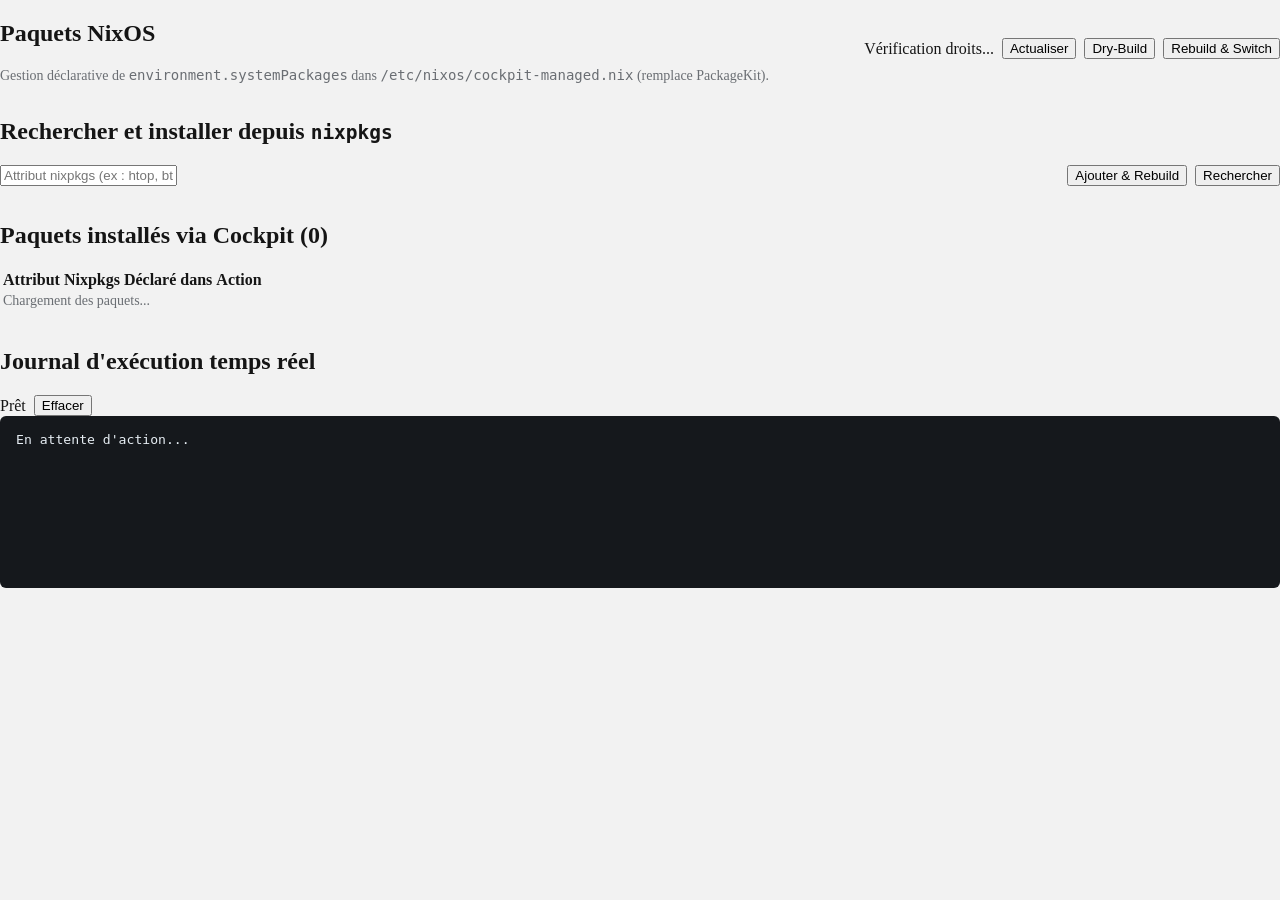
==== plugin/packages.html @ de7470c6 "a" ====
<!DOCTYPE html>
<html lang="fr">
<head>
  <meta charset="utf-8">
  <meta name="viewport" content="width=device-width, initial-scale=1.0">
  <title>Paquets NixOS — Cockpit</title>
  <link rel="stylesheet" href="cockpit-patternfly.css">
  <link rel="stylesheet" href="style.css">
  <script src="../base1/cockpit.js"></script>
</head>
<body data-page="packages">
  <div class="pf-v6-c-page no-masthead-sidebar">
    <main class="pf-v6-c-page__main" tabindex="-1">
      <section class="pf-v6-c-page__main-section pf-m-light">
        <div class="nixos-page-header">
          <div>
            <h1 class="pf-v6-c-title pf-m-2xl">Paquets NixOS</h1>
            <p class="nixos-muted">Gestion déclarative de <code>environment.systemPackages</code> dans <code>/etc/nixos/cockpit-managed.nix</code> (remplace PackageKit).</p>
          </div>
          <div class="nixos-actions">
            <span id="admin-badge" class="pf-v6-c-label pf-m-orange"><span class="pf-v6-c-label__content">Vérification droits...</span></span>
            <button id="btn-refresh-all" class="pf-v6-c-button pf-m-secondary" type="button">Actualiser</button>
            <button id="btn-dry-build" class="pf-v6-c-button pf-m-secondary" type="button">Dry-Build</button>
            <button id="btn-rebuild-now" class="pf-v6-c-button pf-m-primary" type="button">Rebuild &amp; Switch</button>
          </div>
        </div>
      </section>

      <section class="pf-v6-c-page__main-section">
        <div class="nixos-stack">
          <div id="alert-banner" class="pf-v6-c-alert pf-m-inline nixos-hidden" role="alert">
            <h4 id="alert-title" class="pf-v6-c-alert__title"></h4>
          </div>

          <div class="pf-v6-c-card">
            <div class="pf-v6-c-card__header">
              <div class="pf-v6-c-card__title">
                <h2 class="pf-v6-c-title pf-m-lg">Rechercher et installer depuis <code>nixpkgs</code></h2>
              </div>
            </div>
            <div class="pf-v6-c-card__body">
              <form id="form-add-pkg" class="nixos-inline-form">
                <span class="pf-v6-c-form-control">
                  <input id="input-pkg-name" type="text" placeholder="Attribut nixpkgs (ex : htop, btop, ncdu, tailscale, rclone)" required autocomplete="off">
                </span>
                <button class="pf-v6-c-button pf-m-primary" type="submit">Ajouter &amp; Rebuild</button>
                <button id="btn-search-pkg" class="pf-v6-c-button pf-m-secondary" type="button">Rechercher</button>
              </form>
              <div id="pkg-search-results" class="nixos-search-box nixos-hidden"></div>
            </div>
          </div>

          <div class="pf-v6-c-card">
            <div class="pf-v6-c-card__header">
              <div class="pf-v6-c-card__title">
                <h2 class="pf-v6-c-title pf-m-lg">Paquets installés via Cockpit (<span id="metric-pkgs">0</span>)</h2>
              </div>
            </div>
            <div class="pf-v6-c-card__body">
              <table class="pf-v6-c-table pf-m-grid-md pf-m-compact" role="grid">
                <thead class="pf-v6-c-table__thead">
                  <tr class="pf-v6-c-table__tr">
                    <th class="pf-v6-c-table__th" scope="col">Attribut Nixpkgs</th>
                    <th class="pf-v6-c-table__th" scope="col">Déclaré dans</th>
                    <th class="pf-v6-c-table__th" scope="col">Action</th>
                  </tr>
                </thead>
                <tbody id="packages-tbody" class="pf-v6-c-table__tbody">
                  <tr class="pf-v6-c-table__tr"><td colspan="3" class="pf-v6-c-table__td nixos-muted">Chargement des paquets...</td></tr>
                </tbody>
              </table>
            </div>
          </div>

          <div class="pf-v6-c-card">
            <div class="pf-v6-c-card__header">
              <div class="pf-v6-c-card__title">
                <h2 class="pf-v6-c-title pf-m-md">Journal d'exécution temps réel</h2>
              </div>
              <div class="pf-v6-c-card__actions">
                <div class="nixos-actions">
                  <span id="job-status" class="pf-v6-c-label"><span class="pf-v6-c-label__content">Prêt</span></span>
                  <button id="btn-clear-log" class="pf-v6-c-button pf-m-secondary pf-m-small" type="button">Effacer</button>
                </div>
              </div>
            </div>
            <div class="pf-v6-c-card__body">
              <pre id="console-output" class="nixos-console">En attente d'action...</pre>
            </div>
          </div>
        </div>
      </section>
    </main>
  </div>
  <script src="app.js"></script>
</body>
</html>
---- plugin/style.css ----
/* Complément minimal utilisant strictement les tokens natifs PatternFly 6 de Cockpit */

html,
body {
  height: 100%;
  margin: 0;
  background-color: var(--pf-t--global--background--color--secondary--default, #f2f2f2);
  color: var(--pf-t--global--text--color--regular, #151515);
}

.pf-v6-theme-dark,
.pf-v6-theme-dark body {
  background-color: var(--pf-t--global--background--color--secondary--default, #1b1d21);
  color: var(--pf-t--global--text--color--regular, #e0e0e0);
}

.nixos-page-header {
  display: flex;
  flex-wrap: wrap;
  justify-content: space-between;
  align-items: center;
  gap: var(--pf-t--global--spacer--md, 1rem);
}

.nixos-actions {
  display: flex;
  flex-wrap: wrap;
  align-items: center;
  gap: var(--pf-t--global--spacer--sm, 0.5rem);
}

.nixos-metric-grid {
  display: grid;
  grid-template-columns: repeat(auto-fit, minmax(220px, 1fr));
  gap: var(--pf-t--global--spacer--md, 1rem);
}

.nixos-split-grid {
  display: grid;
  grid-template-columns: repeat(auto-fit, minmax(340px, 1fr));
  gap: var(--pf-t--global--spacer--md, 1rem);
}

.nixos-inline-form {
  display: flex;
  flex-wrap: wrap;
  align-items: center;
  gap: var(--pf-t--global--spacer--sm, 0.5rem);
}

.nixos-inline-form .pf-v6-c-form-control {
  flex: 1 1 280px;
}

.nixos-mount-grid {
  display: grid;
  grid-template-columns: repeat(auto-fit, minmax(180px, 1fr));
  gap: var(--pf-t--global--spacer--sm, 0.5rem);
  align-items: center;
}

.nixos-metric-val {
  font-size: var(--pf-t--global--font--size--xl, 1.35rem);
  font-weight: var(--pf-t--global--font--weight--heading--bold, 600);
  margin-top: 0.25rem;
}

.nixos-muted {
  color: var(--pf-t--global--text--color--subtle, #6a6e73);
  font-size: var(--pf-t--global--font--size--sm, 0.875rem);
}

.nixos-console {
  margin: 0;
  padding: var(--pf-t--global--spacer--md, 1rem);
  background: #15181c;
  color: #e6edf3;
  border-radius: var(--pf-t--global--border--radius--small, 6px);
  font-family: var(--pf-t--global--font--family--mono, monospace);
  font-size: 0.82rem;
  min-height: 140px;
  max-height: 360px;
  overflow: auto;
  white-space: pre-wrap;
  word-break: break-word;
}

.nixos-code-preview {
  margin: 0;
  padding: var(--pf-t--global--spacer--md, 1rem);
  background: var(--pf-t--global--background--color--secondary--default, #15181c);
  border: 1px solid var(--pf-t--global--border--color--default, #3c3f42);
  border-radius: var(--pf-t--global--border--radius--small, 6px);
  font-family: var(--pf-t--global--font--family--mono, monospace);
  font-size: 0.84rem;
  max-height: 440px;
  overflow: auto;
  white-space: pre;
}

.nixos-probe-grid {
  display: grid;
  grid-template-columns: repeat(auto-fit, minmax(220px, 1fr));
  gap: var(--pf-t--global--spacer--sm, 0.5rem);
}

.nixos-probe-item {
  padding: var(--pf-t--global--spacer--sm, 0.5rem) var(--pf-t--global--spacer--md, 1rem);
  border: 1px solid var(--pf-t--global--border--color--default, #d2d6dc);
  border-radius: var(--pf-t--global--border--radius--small, 6px);
  background: var(--pf-t--global--background--color--secondary--default, transparent);
}

.nixos-search-box {
  border: 1px solid var(--pf-t--global--border--color--default, #d2d6dc);
  border-radius: var(--pf-t--global--border--radius--small, 6px);
  max-height: 260px;
  overflow-y: auto;
  margin-top: var(--pf-t--global--spacer--sm, 0.5rem);
}

.nixos-search-row {
  display: flex;
  justify-content: space-between;
  align-items: center;
  gap: var(--pf-t--global--spacer--sm, 0.5rem);
  padding: var(--pf-t--global--spacer--sm, 0.5rem) var(--pf-t--global--spacer--md, 1rem);
  border-bottom: 1px solid var(--pf-t--global--border--color--default, #d2d6dc);
}

.nixos-search-row:last-child {
  border-bottom: none;
}

.nixos-stack {
  display: flex;
  flex-direction: column;
  gap: var(--pf-t--global--spacer--md, 1rem);
}

.nixos-hidden {
  display: none !important;
}
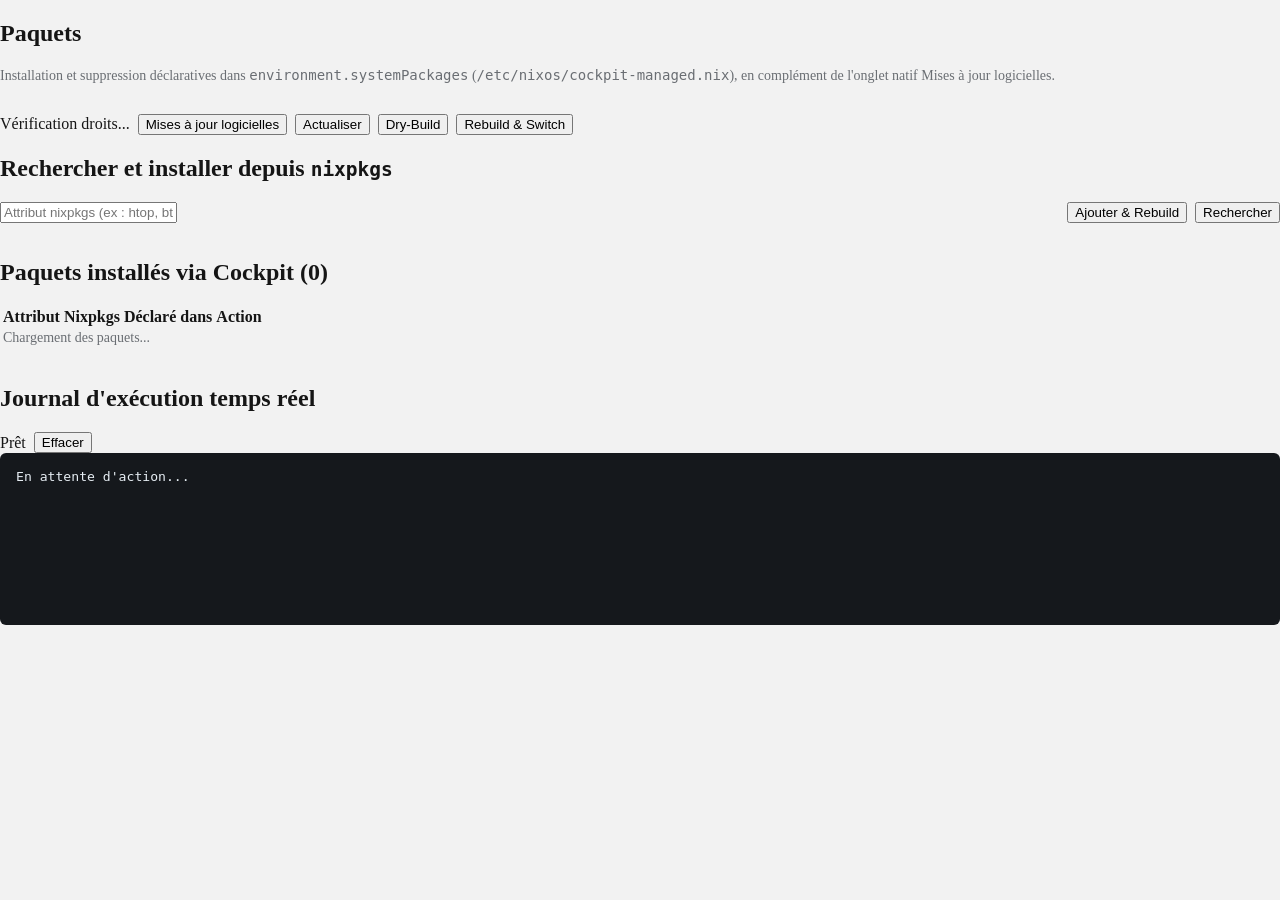
==== commit 1b3feece: "a" ====
--- a/plugin/packages.html
+++ b/plugin/packages.html
@@ -14,11 +14,12 @@
       <section class="pf-v6-c-page__main-section pf-m-light">
         <div class="nixos-page-header">
           <div>
-            <h1 class="pf-v6-c-title pf-m-2xl">Paquets NixOS</h1>
-            <p class="nixos-muted">Gestion déclarative de <code>environment.systemPackages</code> dans <code>/etc/nixos/cockpit-managed.nix</code> (remplace PackageKit).</p>
+            <h1 class="pf-v6-c-title pf-m-2xl">Paquets</h1>
+            <p class="nixos-muted">Installation et suppression déclaratives dans <code>environment.systemPackages</code> (<code>/etc/nixos/cockpit-managed.nix</code>), en complément de l'onglet natif Mises à jour logicielles.</p>
           </div>
           <div class="nixos-actions">
             <span id="admin-badge" class="pf-v6-c-label pf-m-orange"><span class="pf-v6-c-label__content">Vérification droits...</span></span>
+            <button id="btn-open-updates" class="pf-v6-c-button pf-m-secondary" type="button">Mises à jour logicielles</button>
             <button id="btn-refresh-all" class="pf-v6-c-button pf-m-secondary" type="button">Actualiser</button>
             <button id="btn-dry-build" class="pf-v6-c-button pf-m-secondary" type="button">Dry-Build</button>
             <button id="btn-rebuild-now" class="pf-v6-c-button pf-m-primary" type="button">Rebuild &amp; Switch</button>
--- a/plugin/style.css
+++ b/plugin/style.css
@@ -138,6 +138,17 @@
   gap: var(--pf-t--global--spacer--md, 1rem);
 }
 
+.nixos-details-summary {
+  cursor: pointer;
+  user-select: none;
+  list-style-position: outside;
+  padding: var(--pf-t--global--spacer--xs, 0.25rem) 0;
+}
+
+.nixos-details-body {
+  margin-top: var(--pf-t--global--spacer--md, 1rem);
+}
+
 .nixos-hidden {
   display: none !important;
 }
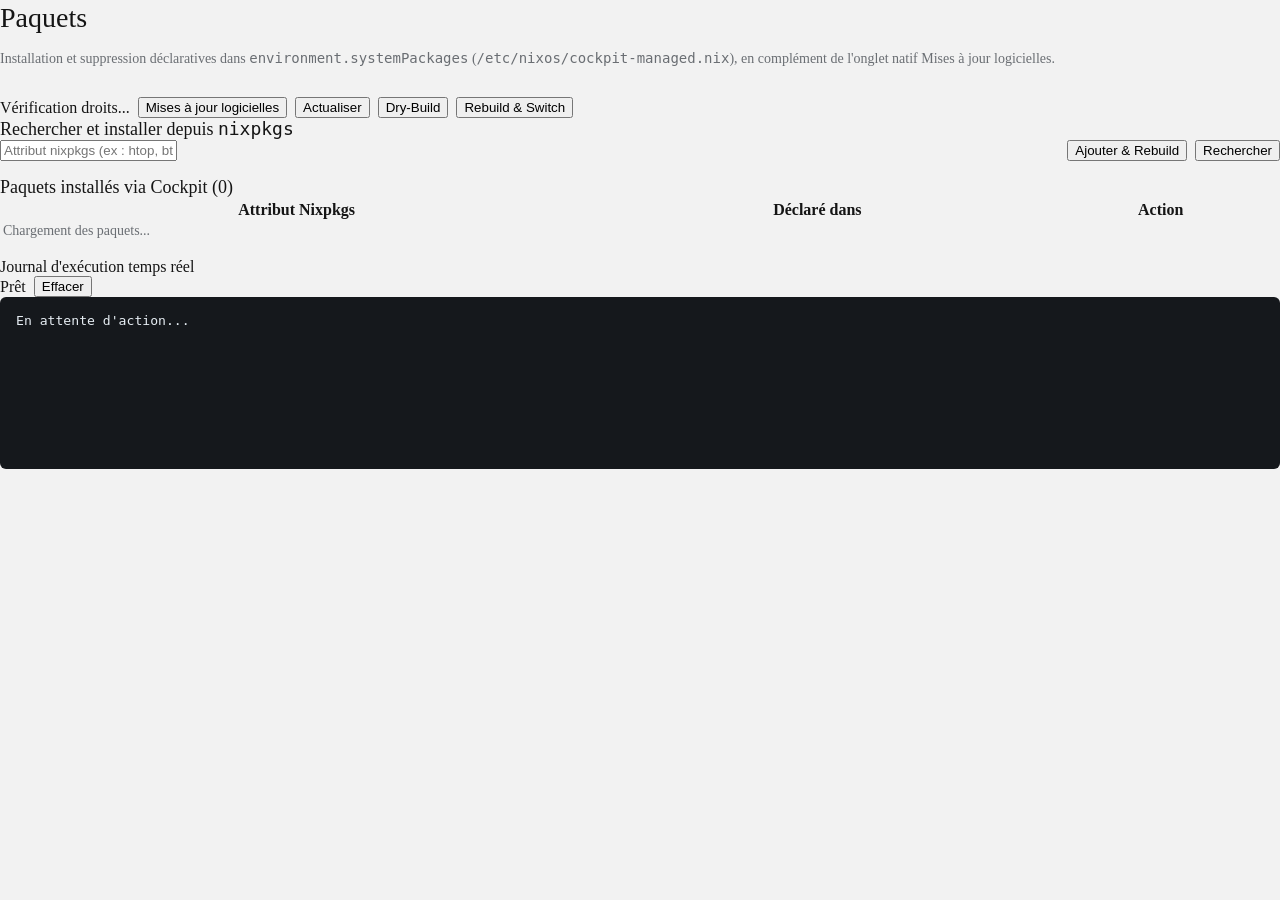
==== commit 88239150: "finished" ====
--- a/plugin/packages.html
+++ b/plugin/packages.html
@@ -9,8 +9,9 @@
   <script src="../base1/cockpit.js"></script>
 </head>
 <body data-page="packages">
-  <div class="pf-v6-c-page no-masthead-sidebar">
-    <main class="pf-v6-c-page__main" tabindex="-1">
+  <div class="pf-v6-c-page pf-m-no-sidebar nixos-page">
+    <div class="pf-v6-c-page__main-container">
+      <main class="pf-v6-c-page__main" tabindex="-1">
       <section class="pf-v6-c-page__main-section pf-m-light">
         <div class="nixos-page-header">
           <div>
@@ -91,7 +92,8 @@
           </div>
         </div>
       </section>
-    </main>
+      </main>
+    </div>
   </div>
   <script src="app.js"></script>
 </body>
--- a/plugin/style.css
+++ b/plugin/style.css
@@ -3,6 +3,7 @@
 html,
 body {
   height: 100%;
+  width: 100%;
   margin: 0;
   background-color: var(--pf-t--global--background--color--secondary--default, #f2f2f2);
   color: var(--pf-t--global--text--color--regular, #151515);
@@ -12,6 +13,48 @@
 .pf-v6-theme-dark body {
   background-color: var(--pf-t--global--background--color--secondary--default, #1b1d21);
   color: var(--pf-t--global--text--color--regular, #e0e0e0);
+}
+
+/* Empêche la grille PatternFly 6 de confiner <main> dans la colonne sidebar (290px) */
+.pf-v6-c-page.nixos-page {
+  display: block;
+  width: 100%;
+  min-height: 100%;
+}
+
+.pf-v6-c-page.nixos-page .pf-v6-c-page__main-container,
+.pf-v6-c-page.nixos-page .pf-v6-c-page__main {
+  display: block;
+  width: 100%;
+  max-width: none;
+  grid-area: auto;
+}
+
+.pf-v6-c-page.nixos-page .pf-v6-c-table {
+  width: 100%;
+}
+
+.pf-v6-c-page.nixos-page .pf-v6-c-card__body {
+  overflow-x: auto;
+}
+
+.pf-v6-c-page.nixos-page .pf-v6-c-title.pf-m-2xl {
+  font-size: var(--pf-t--global--font--size--heading--2xl, 1.75rem);
+  font-weight: var(--pf-t--global--font--weight--heading--default, 500);
+  line-height: 1.3;
+  margin: 0 0 0.25rem 0;
+}
+
+.pf-v6-c-page.nixos-page .pf-v6-c-title.pf-m-lg {
+  font-size: var(--pf-t--global--font--size--heading--lg, 1.125rem);
+  font-weight: var(--pf-t--global--font--weight--heading--default, 500);
+  margin: 0;
+}
+
+.pf-v6-c-page.nixos-page .pf-v6-c-title.pf-m-md {
+  font-size: var(--pf-t--global--font--size--heading--md, 1rem);
+  font-weight: var(--pf-t--global--font--weight--heading--default, 500);
+  margin: 0;
 }
 
 .nixos-page-header {
